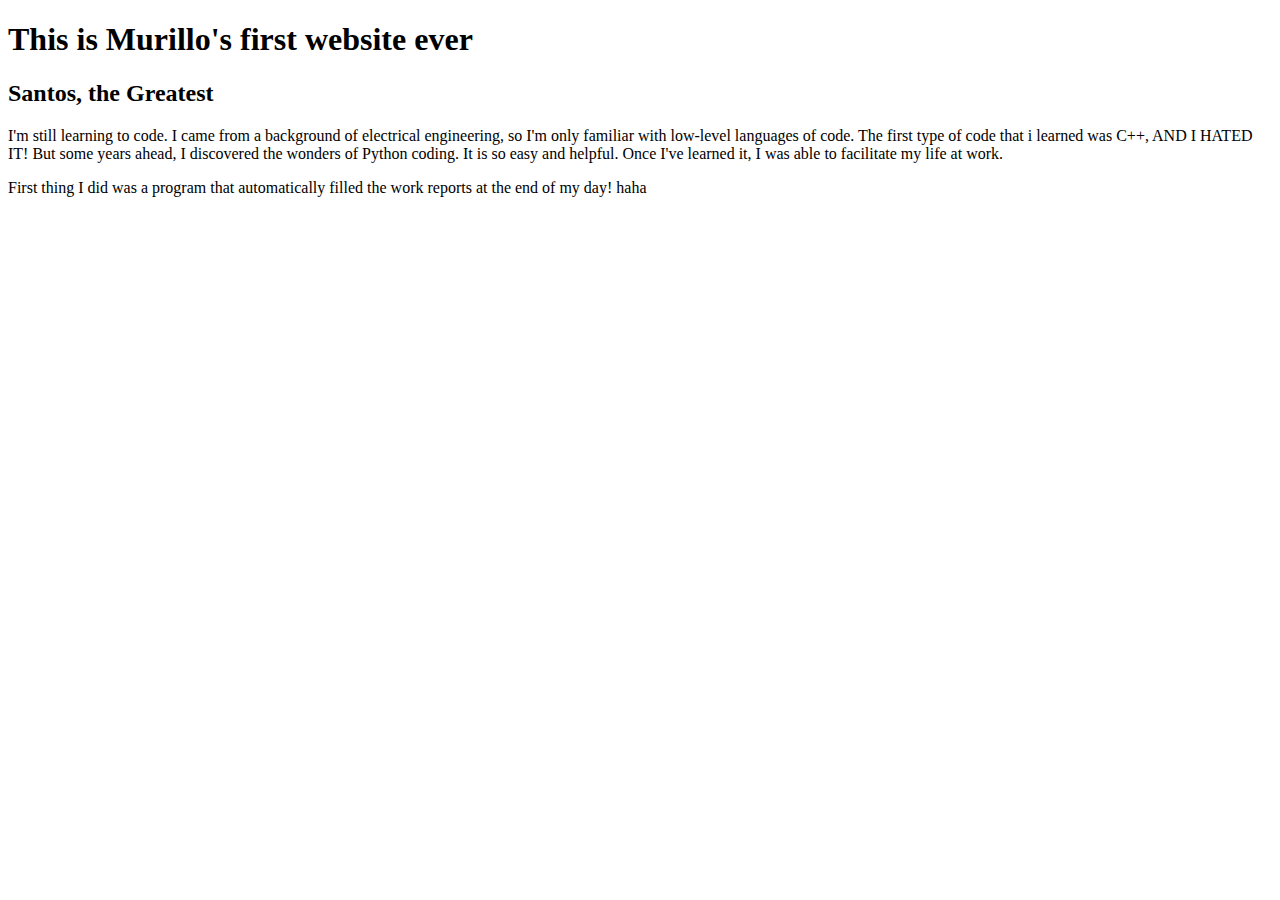
==== home.html @ 05afe169 "Add files via upload" ====
<!DOCTYPE html>

<html>
    <head>
        <title>First website - Murillo</title>
        <meta charset="utf-8">
        <meta name="viewport" content="width=device-width, initial-scale=1">
    </head>
    <body>
        <h1>This is Murillo's first website ever</h1>
        <h2>Santos, the Greatest</h2>
        <p>I'm still learning to code. I came from a background of electrical engineering, so I'm only familiar with
            low-level languages of code. The first type of code that i learned was C++, AND I HATED IT! But some years
            ahead, I discovered the wonders of Python coding. It is so easy and helpful. Once I've learned it, I was able
            to facilitate my life at work.</p>
        <p>First thing I did was a program that automatically filled the work reports at the end of my day! haha </p>
    </body>
</html>
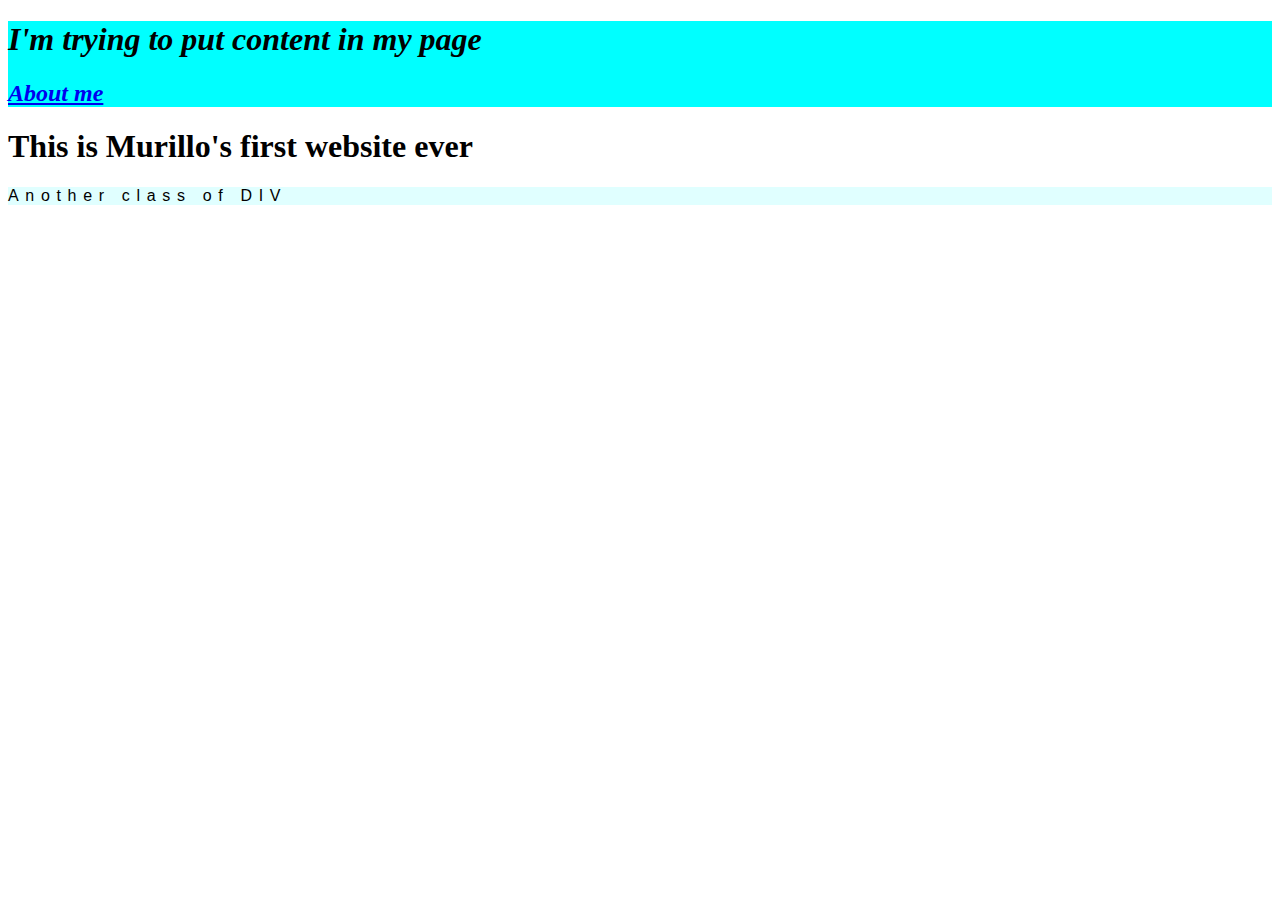
==== commit ad6bdce1: "update 11/01" ====
--- a/home.html
+++ b/home.html
@@ -1,18 +1,22 @@
 <!DOCTYPE html>
 
-<html>
+<htm lang="pt-br">
     <head>
         <title>First website - Murillo</title>
         <meta charset="utf-8">
         <meta name="viewport" content="width=device-width, initial-scale=1">
+        <link rel="stylesheet" href="styles.css">
     </head>
     <body>
+        <div class="placeholder">
+            <h1>I'm trying to put content in my page</h1>
+            <h2><a href="about.html"> About me</a></h2>
+        </div>
         <h1>This is Murillo's first website ever</h1>
-        <h2>Santos, the Greatest</h2>
-        <p>I'm still learning to code. I came from a background of electrical engineering, so I'm only familiar with
-            low-level languages of code. The first type of code that i learned was C++, AND I HATED IT! But some years
-            ahead, I discovered the wonders of Python coding. It is so easy and helpful. Once I've learned it, I was able
-            to facilitate my life at work.</p>
-        <p>First thing I did was a program that automatically filled the work reports at the end of my day! haha </p>
+        
+        <div class="anotherClass">
+            Another class of DIV
+        </div>
+
     </body>
 </html>--- a/styles.css
+++ b/styles.css
@@ -0,0 +1,12 @@
+.placeholder{
+    background-color: cyan;
+    font-style: oblique;
+}
+
+.anotherClass{
+    background-color: lightcyan;
+    letter-spacing: 5pt;
+    initial-letter-align: 1pt;
+    font-size: medium;
+    font-family: 'Trebuchet MS', 'Lucida Sans Unicode', 'Lucida Grande', 'Lucida Sans', Arial, sans-serif;
+}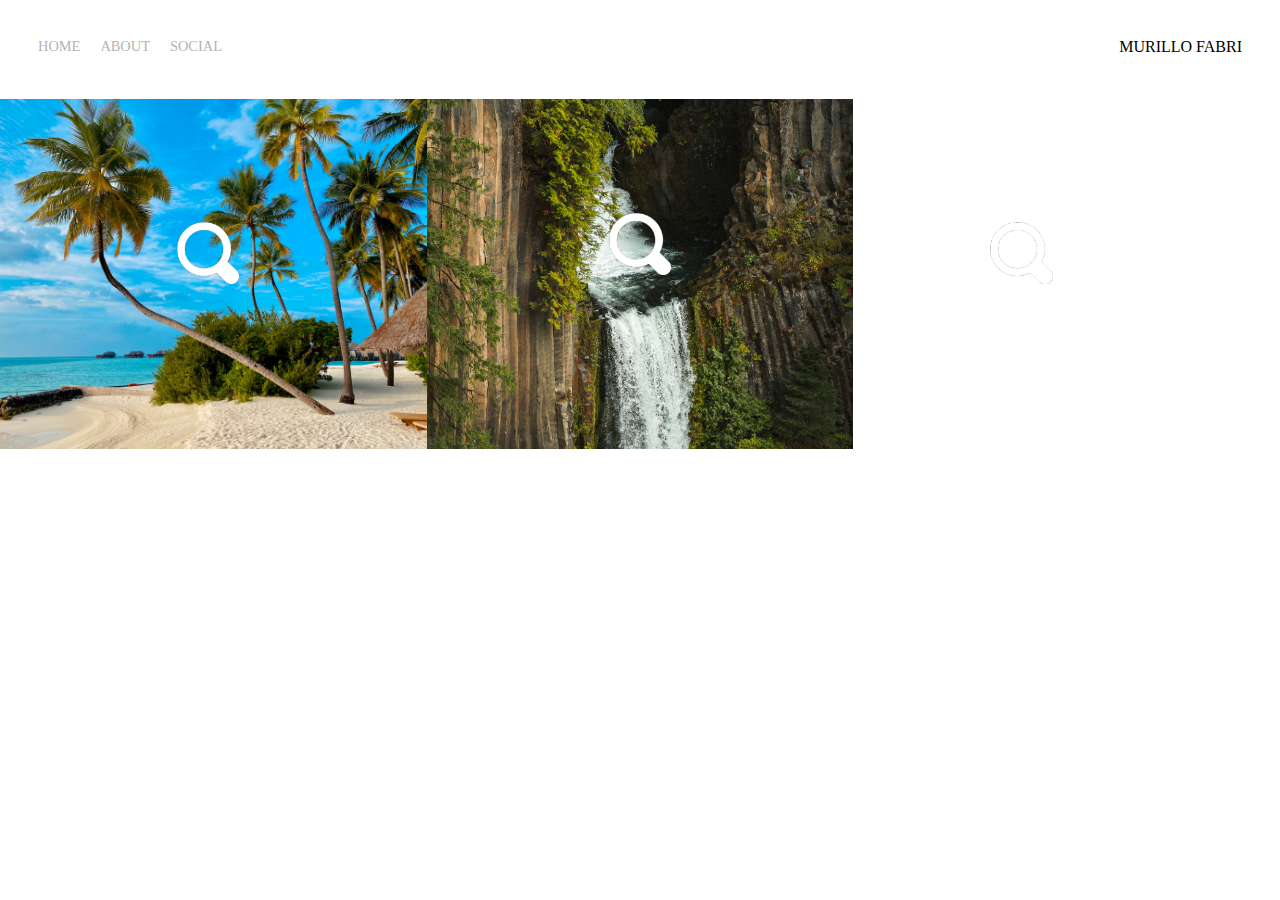
==== commit dbf5c7d6: "update 12/01" ====
--- a/home.html
+++ b/home.html
@@ -8,15 +8,89 @@
         <link rel="stylesheet" href="styles.css">
     </head>
     <body>
-        <div class="placeholder">
-            <h1>I'm trying to put content in my page</h1>
-            <h2><a href="about.html"> About me</a></h2>
+        <div class="general">
+            <div class="navbar">
+                <div class="left-bar">
+                    <div class="link-bar">
+                        <a href="home.html">Home</a>
+                    </div>
+                    <div class="link-bar">
+                        <a href="about.html">About</a>
+                    </div>
+                    <div class="link-bar">
+                        <a href="contact.html">Social</a>
+                    </div>
+                </div>
+                <div class="rigth-bar">
+                    <div class="name-bar">
+                        <div>MURILLO FABRI</div>
+                    </div>
+                </div>
+                
+            </div>
+            <div class="content">
+                <div class="items">
+                
+                    <div class="item">
+                        <div class="img-background" style="background-image: url(beach.jpg);"></div>
+                        <div class="img-text">
+                            <div class="logo">
+                                <img src="lupa.png">
+                            </div>
+                            <div class="subtitle">
+                                Beautiful beaches that I've visited
+                            </div>
+                        </div>
+
+                    </div>
+
+                    <div class="item">
+                        <div class="img-background" style="background-image: url(waterfall.jpg);"></div>
+                        <div class="img-text">
+                            <div class="logo">
+                                <img src="lupa.png">
+                            </div>
+                            <div class="subtitle">
+                                The bests waterfalls that I've visited
+                            </div>
+                        </div>
+
+                    </div>
+
+                    <div class="item">
+                        <div class="img-background" style="background-image: url(forest.jpg);"></div>
+                        <div class="img-text">
+                            <div class="logo">
+                                <img src="lupa.png">
+                            </div>
+                            <div class="subtitle">
+                                Places to go camping
+                            </div>
+                        </div>
+
+                    </div>
+
+                </div>
+            </div>
+
         </div>
-        <h1>This is Murillo's first website ever</h1>
         
-        <div class="anotherClass">
-            Another class of DIV
-        </div>
 
     </body>
+    <script>
+        const Items = document.querySelectorAll('.item')
+
+        Items.forEach(Item => {
+            Item.addEventListener('mouseover', () => {
+                Item.childNodes[1].classList.add('img-darken');
+                /*Item.childNodes[1].classList.add('logo');*/
+            })
+            Item.addEventListener('mouseout', () => {
+                Item.childNodes[1].classList.remove('img-darken');
+                /*Item.childNodes[1].classList.remove('logo');*/
+            })
+        })
+    </script>
+
+
 </html>--- a/styles.css
+++ b/styles.css
@@ -1,12 +1,103 @@
-.placeholder{
-    background-color: cyan;
-    font-style: oblique;
+/* MAIN STYLES*/
+body{
+    margin: 0
 }
 
-.anotherClass{
-    background-color: lightcyan;
-    letter-spacing: 5pt;
-    initial-letter-align: 1pt;
-    font-size: medium;
-    font-family: 'Trebuchet MS', 'Lucida Sans Unicode', 'Lucida Grande', 'Lucida Sans', Arial, sans-serif;
-}+.general{ /*USING GRID*/
+    display: grid;
+    grid-template-columns: 1fr;
+}
+
+/*NAVBAR STYLES*/
+.navbar{
+    display: flex;
+    justify-content: space-between;
+    padding: 38px;
+}
+
+.left-bar{
+    display: flex;
+
+}
+
+.navbar > .left-bar > div {
+    margin-right: 20px;
+    font-size: 0.9em;
+    text-transform: uppercase;
+}
+
+.link-bar{
+    height: 22px;
+    border-bottom: 1px solid transparent;
+    transition: border-bottom 0.5s;
+
+}
+
+.link-bar a{
+    color: rgb(180, 179, 179);
+    text-decoration: none;
+    transition: color 0.5s;    
+}
+
+.link-bar:hover{
+    border-bottom: 1px solid black; /* PRECISO SABER COMO LINKAR A ANIMAÇÃO DA BORDA COM O LINK*/
+}
+
+.link-bar a:hover{
+    color: black;
+}
+
+/*CONTENT STYLES*/
+
+.items{
+    display: grid;
+    grid-template-columns: 1fr 1fr 1fr;
+}
+
+.item{
+    position: relative;
+}
+
+.img-background{
+    height: 350px;
+    width: 100%;
+    background-size: cover;
+    background-position: center;
+    background-repeat: no-repeat;
+}
+
+.img-text{
+    position: absolute;
+    top: 0;
+    display: flex;
+    flex-direction: column;
+    justify-content: center;
+    align-items: center;
+    height: 100%;
+    text-align: center;
+    padding-left: 100px;
+    padding-right: 100px;
+}
+
+.logo img{
+    width: 60%;
+    margin-bottom: 20px;
+}
+
+.img-text .subtitle{
+    transition: 1s;
+    font-weight: 300;
+    color: transparent;
+}
+
+/*NEEDS TO BE MORE SPECIFIC WITH SELECTOR*/
+.img-text:hover .subtitle{
+    color: rgb(255, 255, 255);
+    font-weight: 300;
+}
+
+.img-darken{
+    transition: 1s;
+    filter: brightness(10%);
+}
+
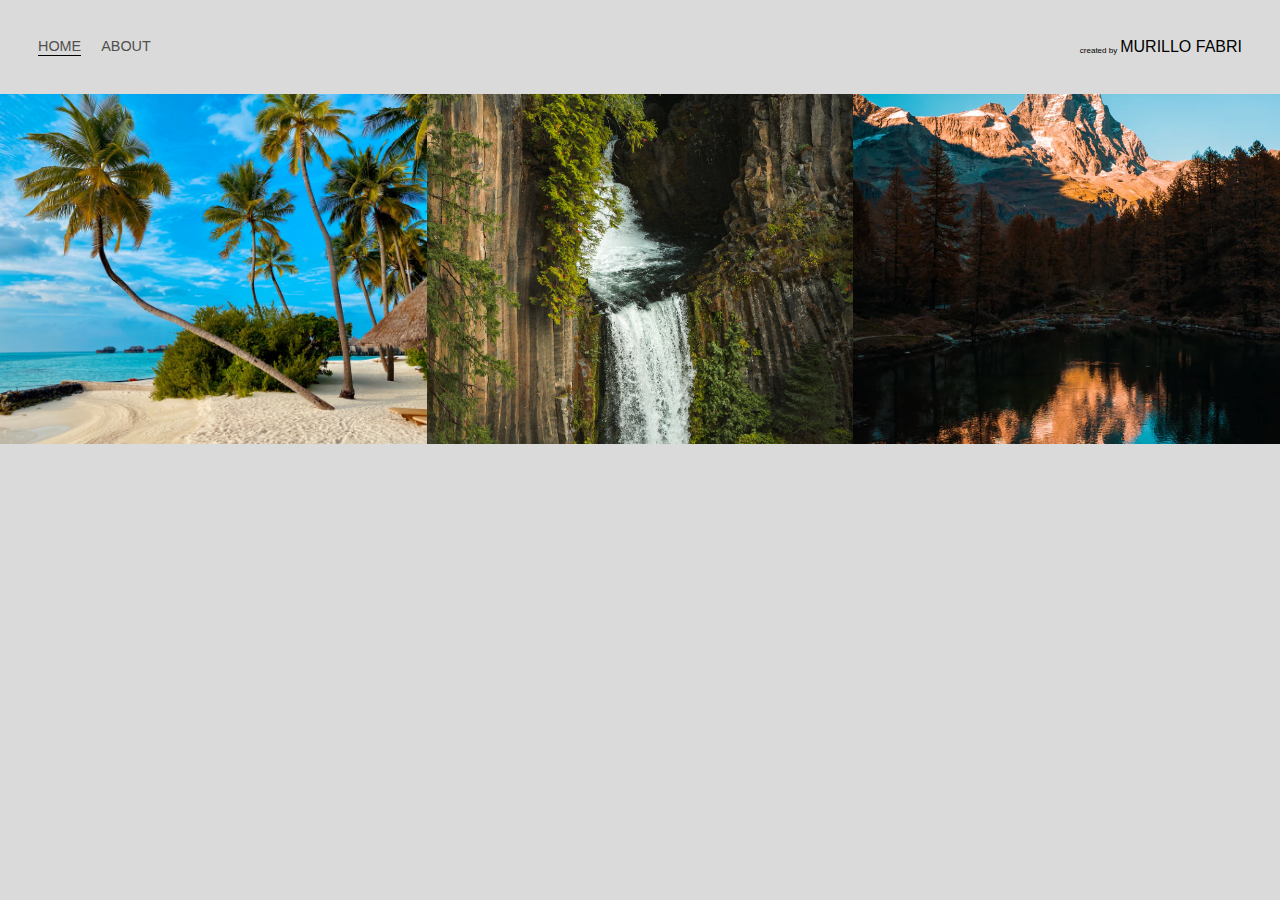
==== commit 05bd3ed8: "Add files via upload" ====
--- a/home.html
+++ b/home.html
@@ -1,96 +1,96 @@
-<!DOCTYPE html>
-
-<htm lang="pt-br">
-    <head>
-        <title>First website - Murillo</title>
-        <meta charset="utf-8">
-        <meta name="viewport" content="width=device-width, initial-scale=1">
-        <link rel="stylesheet" href="styles.css">
-    </head>
-    <body>
-        <div class="general">
-            <div class="navbar">
-                <div class="left-bar">
-                    <div class="link-bar">
-                        <a href="home.html">Home</a>
-                    </div>
-                    <div class="link-bar">
-                        <a href="about.html">About</a>
-                    </div>
-                    <div class="link-bar">
-                        <a href="contact.html">Social</a>
-                    </div>
-                </div>
-                <div class="rigth-bar">
-                    <div class="name-bar">
-                        <div>MURILLO FABRI</div>
-                    </div>
-                </div>
-                
-            </div>
-            <div class="content">
-                <div class="items">
-                
-                    <div class="item">
-                        <div class="img-background" style="background-image: url(beach.jpg);"></div>
-                        <div class="img-text">
-                            <div class="logo">
-                                <img src="lupa.png">
-                            </div>
-                            <div class="subtitle">
-                                Beautiful beaches that I've visited
-                            </div>
-                        </div>
-
-                    </div>
-
-                    <div class="item">
-                        <div class="img-background" style="background-image: url(waterfall.jpg);"></div>
-                        <div class="img-text">
-                            <div class="logo">
-                                <img src="lupa.png">
-                            </div>
-                            <div class="subtitle">
-                                The bests waterfalls that I've visited
-                            </div>
-                        </div>
-
-                    </div>
-
-                    <div class="item">
-                        <div class="img-background" style="background-image: url(forest.jpg);"></div>
-                        <div class="img-text">
-                            <div class="logo">
-                                <img src="lupa.png">
-                            </div>
-                            <div class="subtitle">
-                                Places to go camping
-                            </div>
-                        </div>
-
-                    </div>
-
-                </div>
-            </div>
-
-        </div>
-        
-
-    </body>
-    <script>
-        const Items = document.querySelectorAll('.item')
-
-        Items.forEach(Item => {
-            Item.addEventListener('mouseover', () => {
-                Item.childNodes[1].classList.add('img-darken');
-                /*Item.childNodes[1].classList.add('logo');*/
-            })
-            Item.addEventListener('mouseout', () => {
-                Item.childNodes[1].classList.remove('img-darken');
-                /*Item.childNodes[1].classList.remove('logo');*/
-            })
-        })
-    </script>
-
-
+<!DOCTYPE html>
+
+<htm lang="pt-br">
+    <head>
+        <title>First website - Murillo</title>
+        <meta charset="utf-8">
+        <meta name="viewport" content="width=device-width, initial-scale=1">
+        <link rel="stylesheet" href="../css/home.css">
+    </head>
+    <body>
+        <div class="general">
+            <div class="navbar">
+                <div class="left-bar">
+                    <div class="link-bar active-nav-link">
+                        <a href="../html/home.html">Home</a>
+                    </div>
+                    <div class="link-bar">
+                        <a href="../html/about.html">About</a>
+                    </div>
+                </div>
+                <div class="rigth-bar">
+                    <div class="created">
+                        <div>created by</div>
+                    </div>
+                    <div class="name-bar">
+                        <div>MURILLO FABRI</div>
+                    </div>
+                </div>
+                
+            </div>
+            <div class="content">
+                <div class="items">
+                
+                    <div class="item">
+                        <div class="img-background" style="background-image: url(../img/beach.jpg);"></div>
+                        <div class="img-text">
+                            <div class="logo">
+                                <a href="../html/beaches.html"><img src="../img/lupa.png"></a>
+                            </div>
+                            <div class="subtitle">
+                                Beaches
+                            </div>
+                        </div>
+
+                    </div>
+
+                    <div class="item">
+                        <div class="img-background" style="background-image: url(../img/waterfall.jpg);"></div>
+                        <div class="img-text">
+                            <div class="logo">
+                                <a href="../html/waterfalls.html"><img src="../img/lupa.png" scrset="../html/waterfalls.html"></a>
+                            </div>
+                            <div class="subtitle">
+                                Waterfalls
+                            </div>
+                        </div>
+
+                    </div>
+
+                    <div class="item">
+                        <div class="img-background" style="background-image: url(../img/trekking.jpg);"></div>
+                        <div class="img-text">
+                            <div class="logo">
+                                <a href="../html/trekking.html"><img src="../img/lupa.png"></a>
+                            </div>
+                            <div class="subtitle">
+                                Trekking
+                            </div>
+                        </div>
+
+                    </div>
+
+                </div>
+            </div>
+
+        </div>
+        
+
+    </body>
+    <script>
+        const Items = document.querySelectorAll('.item')
+
+        Items.forEach(Item => {
+            Item.addEventListener('mouseover', () => {
+                Item.childNodes[1].classList.add('img-darken');
+                /*Item.childNodes[1].classList.add('logo');*/
+            })
+            Item.addEventListener('mouseout', () => {
+                Item.childNodes[1].classList.remove('img-darken');
+                /*Item.childNodes[1].classList.remove('logo');*/
+            })
+        })
+    </script>
+
+
 </html>--- a/css/home.css
+++ b/css/home.css
@@ -0,0 +1,136 @@
+/* MAIN STYLES*/
+body{
+    margin: 0;
+    background-color: rgb(219, 218, 218);
+    font-family:'Lucida Sans', 'Lucida Sans Regular', 'Lucida Grande', 'Lucida Sans Unicode', Verdana, sans-serif;
+    
+}
+
+.general{ /*USING GRID*/
+    display: grid;
+    grid-template-columns: 1fr;
+}
+
+/*NAVBAR STYLES*/
+.navbar{
+    display: flex;
+    justify-content: space-between;
+    padding: 38px;
+}
+
+.rigth-bar{
+    display: flex;
+}
+
+.created{
+    font-size: 0.5em;
+    margin-top: 8px;
+}
+
+.name-bar{
+    font-weight: 500;
+    margin-left: 3px;
+}
+
+.left-bar{
+    display: flex;
+}
+
+.navbar > .left-bar > div {
+    margin-right: 20px;
+    font-size: 0.9em;
+    text-transform: uppercase;
+}
+
+.link-bar{
+    height: 17px;
+    border-bottom: 1px solid transparent;
+    transition: border-bottom 0.5s;
+
+}
+
+.link-bar a{
+    color: rgb(80, 80, 78);
+    text-decoration: none;
+    transition: color 0.5s;    
+}
+
+.link-bar:hover{
+    border-bottom: 1px solid black; /* PRECISO SABER COMO LINKAR A ANIMAÇÃO DA BORDA COM O LINK*/
+}
+
+.link-bar a:hover{
+    color: black;
+}
+
+.active-nav-link{
+    border-bottom: 1px solid black;
+}
+
+.active-nav-link a{
+    border-bottom: black !important;
+}
+
+/*CONTENT STYLES*/
+
+.items{
+    display: grid;
+    grid-template-columns: 1fr 1fr 1fr;
+}
+
+.item{
+    position: relative;
+}
+
+.img-background{
+    height: 350px;
+    width: 100%;
+    background-size: cover;
+    background-position: center;
+    background-repeat: no-repeat;
+}
+
+.img-text{
+    position: absolute;
+    top: 0;
+    display: flex;
+    flex-direction: column;
+    justify-content: center;
+    align-items: center;
+    height: 100%;
+    width: 100%;
+    text-align: center;
+    
+}
+
+.img-text .logo img{
+    transition: 1s;
+    width: 60%;
+    margin-bottom: 20px;
+    filter:opacity(0);
+}
+
+.img-text:hover .logo img{
+    transition: 1s;
+    filter: opacity(100);
+}
+
+.img-text .subtitle{
+    transition: 1s;
+    font-weight: 300;
+    color: transparent;
+    
+}
+
+.img-text:hover .subtitle{
+    color: rgb(255, 255, 255);
+    font-weight: 300;
+}
+
+
+.img-darken{
+    transition: 1s;
+    filter: brightness(10%);
+}
+
+
